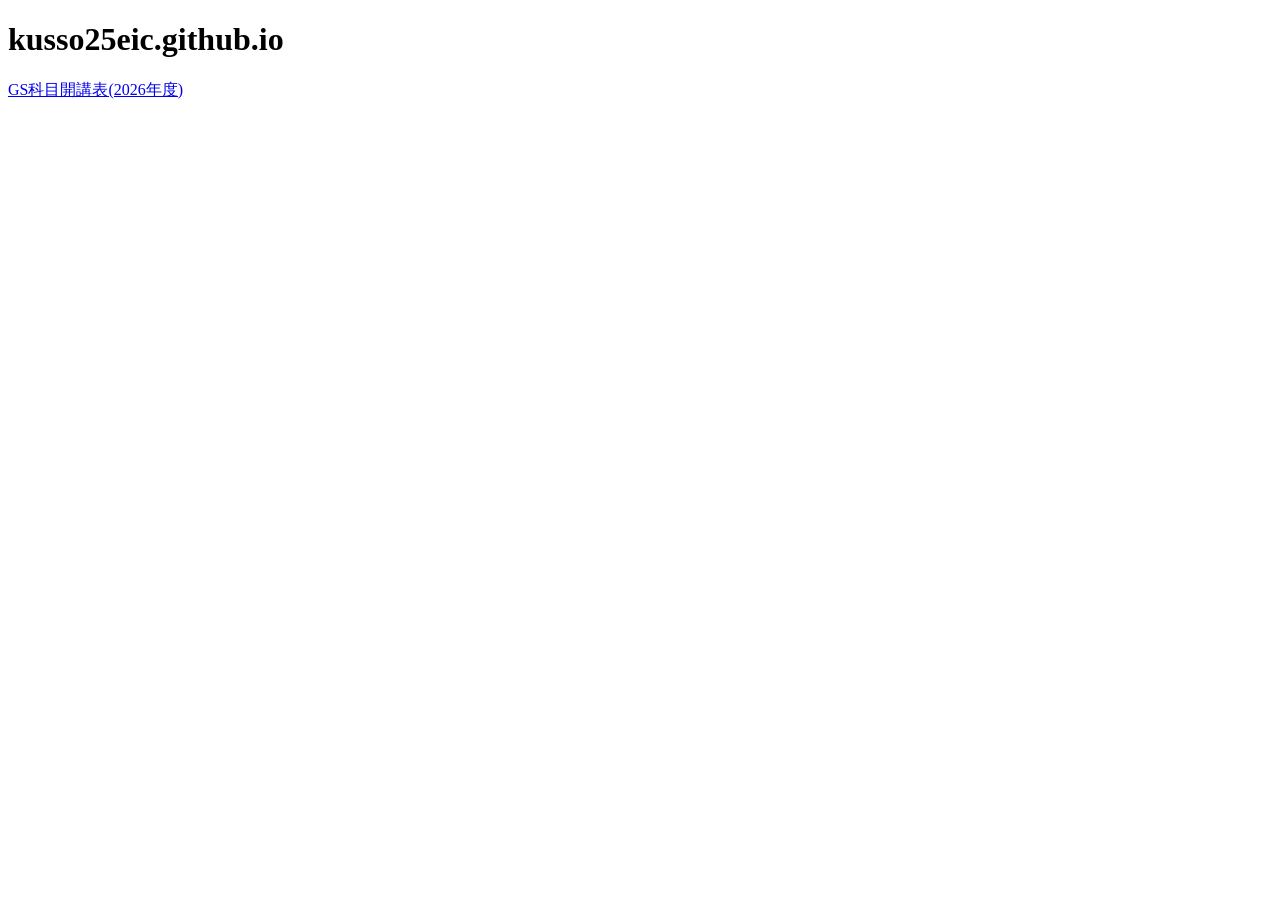
==== index.html @ 5640adc4 "index.html gs2026.html" ====
<!DOCTYPE html>
<html lang="ja">
	<head>
		<meta charset="UTF-8">
		<title>kusso25eic.github.io</title>
	</head>
	<body>
		<h1>kusso25eic.github.io</h1>
		<a href="gs2026.html">GS科目開講表(2026年度)</a>
	</body>
</html>
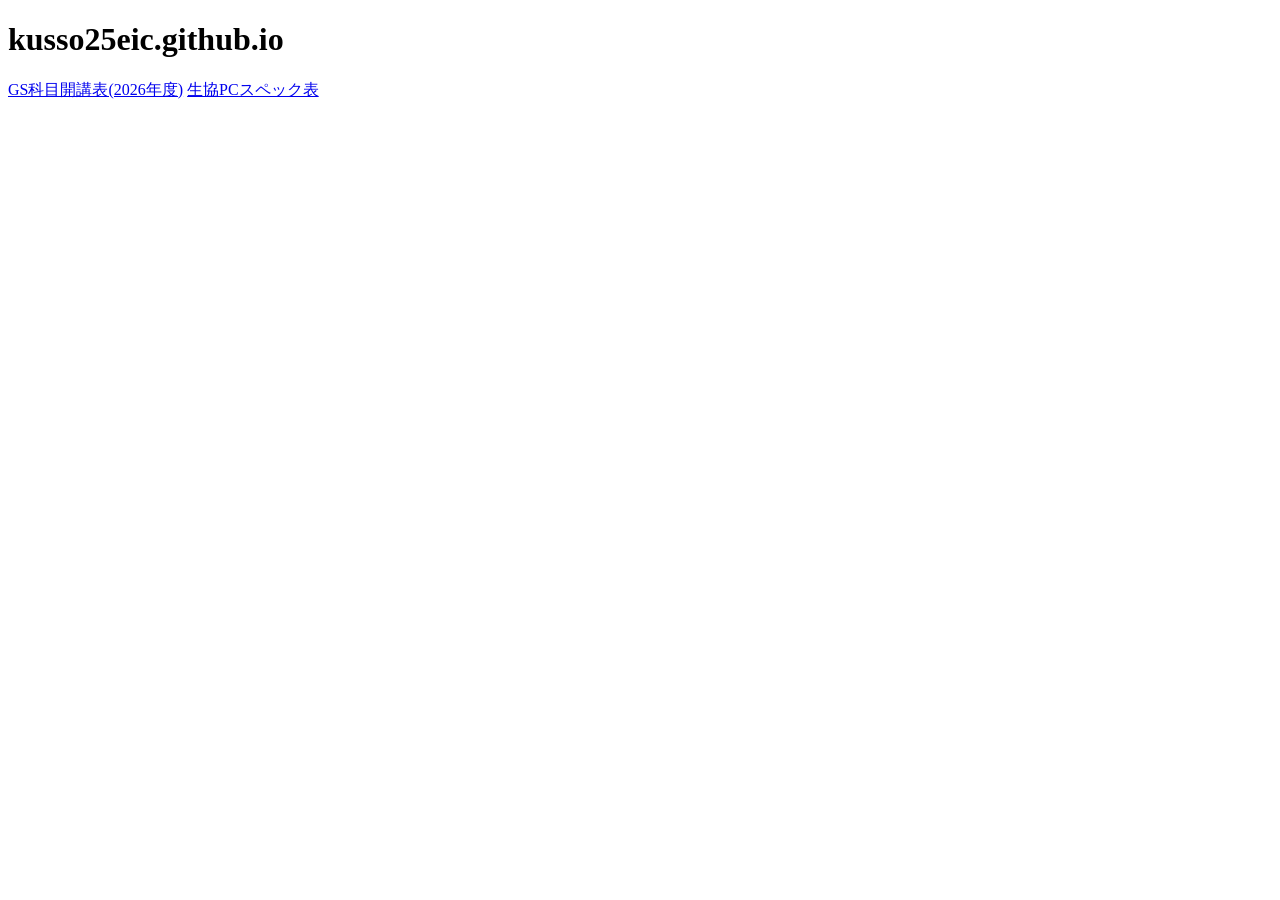
==== commit edbcc65a: "update" ====
--- a/index.html
+++ b/index.html
@@ -2,10 +2,12 @@
 <html lang="ja">
 	<head>
 		<meta charset="UTF-8">
+		<link rel="stylesheet" type="text/css" href="style.css">
 		<title>kusso25eic.github.io</title>
 	</head>
 	<body>
 		<h1>kusso25eic.github.io</h1>
 		<a href="gs2026.html">GS科目開講表(2026年度)</a>
+		<a href="cooppc.html">生協PCスペック表</a>
 	</body>
 </html>
--- a/style.css
+++ b/style.css
@@ -0,0 +1,10 @@
+.gs-table {
+	white-space: nowrap;
+	font-family: monospace;
+	text-align: center;
+}
+
+.pc-table {
+	table-layout: fixed;
+	width: 100%;
+}
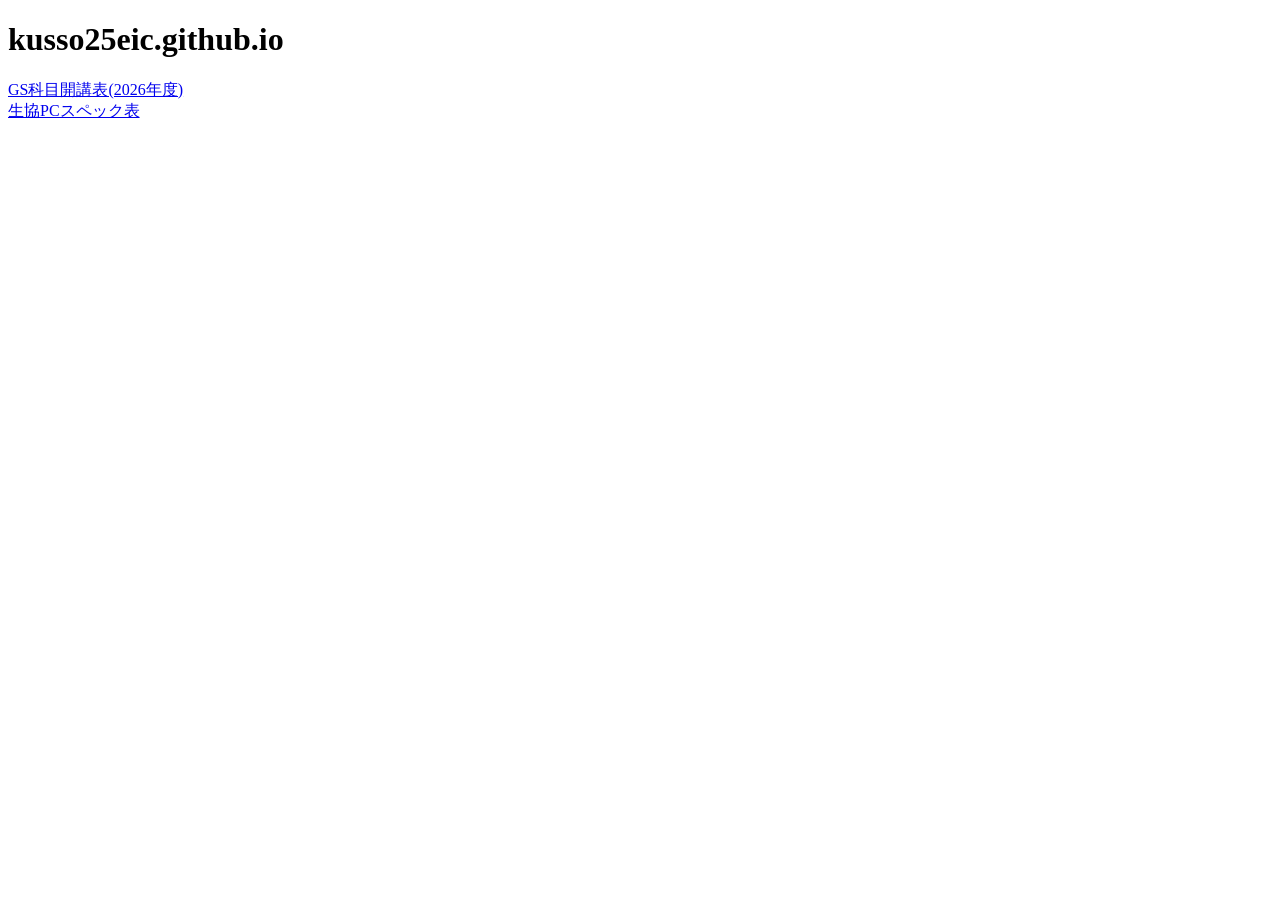
==== commit a2d6ecd9: "update" ====
--- a/index.html
+++ b/index.html
@@ -7,7 +7,7 @@
 	</head>
 	<body>
 		<h1>kusso25eic.github.io</h1>
-		<a href="gs2026.html">GS科目開講表(2026年度)</a>
+		<a href="gs2026.html">GS科目開講表(2026年度)</a><br>
 		<a href="cooppc.html">生協PCスペック表</a>
 	</body>
 </html>
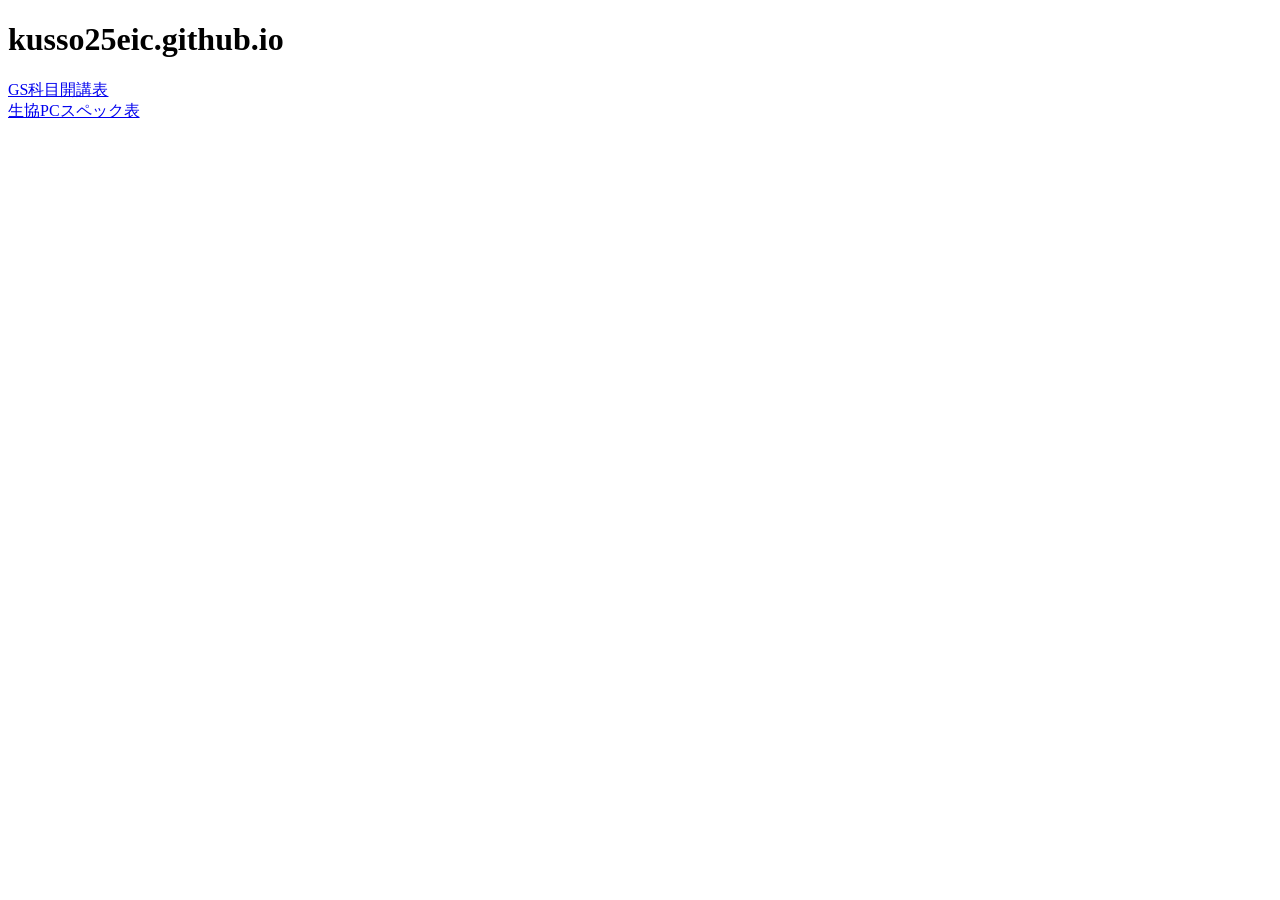
==== commit d1774f8c: "update" ====
--- a/index.html
+++ b/index.html
@@ -2,12 +2,12 @@
 <html lang="ja">
 	<head>
 		<meta charset="UTF-8">
-		<link rel="stylesheet" type="text/css" href="style.css">
+		<link rel="stylesheet" type="text/css" href="css/style.css">
 		<title>kusso25eic.github.io</title>
 	</head>
 	<body>
 		<h1>kusso25eic.github.io</h1>
-		<a href="gs2026.html">GS科目開講表(2026年度)</a><br>
+		<a href="gs.html">GS科目開講表</a><br>
 		<a href="cooppc.html">生協PCスペック表</a>
 	</body>
 </html>
--- a/css/style.css
+++ b/css/style.css
@@ -0,0 +1,10 @@
+.gs-table {
+	white-space: nowrap;
+	font-family: monospace;
+	text-align: center;
+}
+
+.pc-table {
+	table-layout: fixed;
+	width: 100%;
+}
